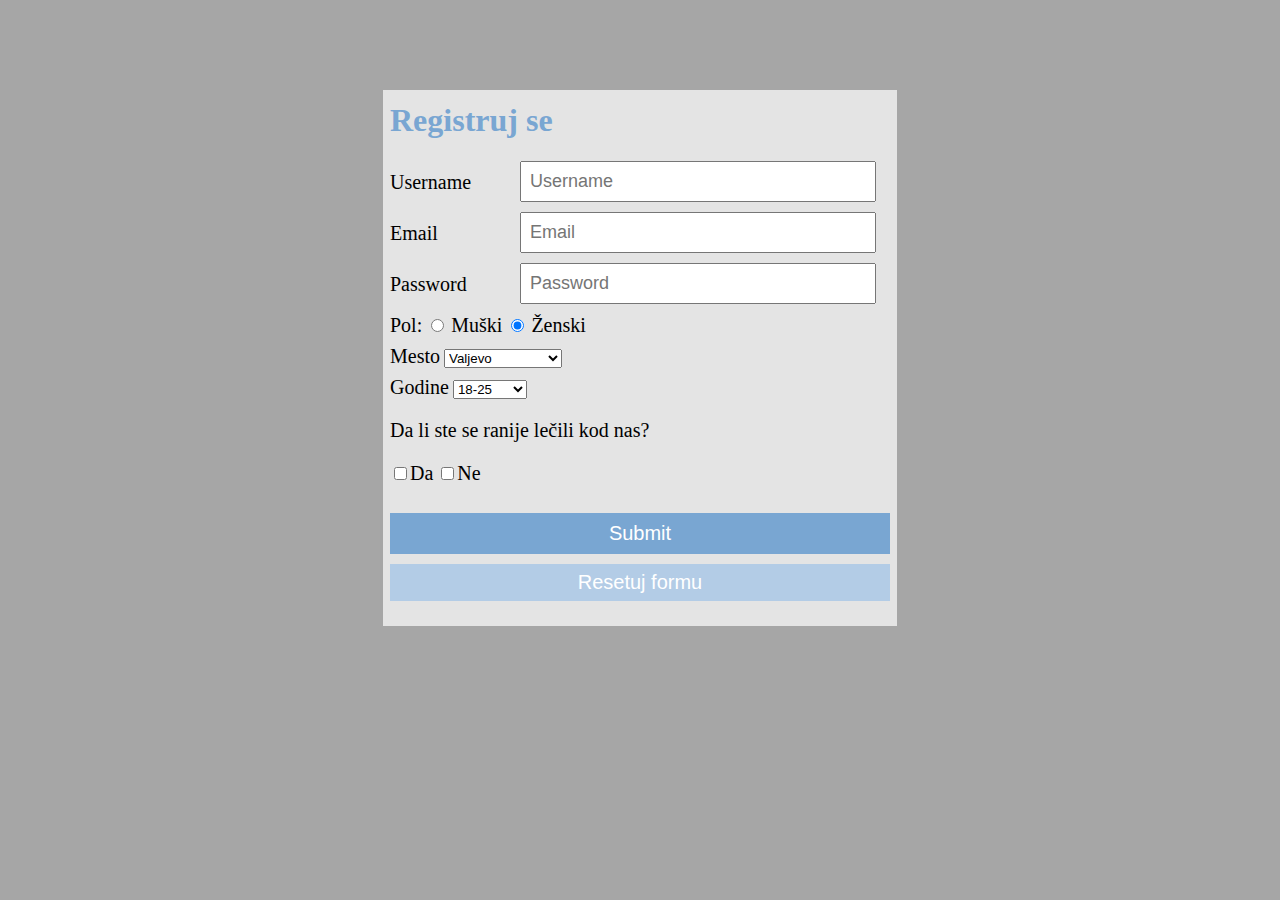
==== forma.html @ 0b9d0015 "popup info" ====
<!DOCTYPE html>
<html lang="en">
<head>
    <meta charset="UTF-8">
    <meta http-equiv="X-UA-Compatible" content="IE=edge">
    <meta name="viewport" content="width=device-width, initial-scale=1.0">
    <title>Document</title>
    <link rel="stylesheet" href="css/forma.css">
    <script src="http://cdnjs.cloudflare.com/ajax/libs/jquery/2.1.3/jquery.min.js"></script>
   
</head>
<body class="container">
   <form name="form" action="" class="login-form" >
<h1>Registruj se</h1>
<div class="flex-input">
<label for="">Username</label>
<input type="text" size="30" minlength="5" placeholder="Username"name="korisnickoIme"required >
</div>
<div class="flex-input">
    <label for="">Email</label>
    <input type="text" size="30" placeholder="Email" name="emailAdresa" required>
</div>

<div class="flex-input">
<label for="">Password</label>
<input type="password" size="30" minlength="8" placeholder="Password"name="password"required >
</div>
<!-- <div>
    <button onclick="potvrda()" id="kliknime">Klikni me!</button>
</div> -->
<div class="ostalo">
    <label>Pol:</label>
    <input type="radio" name="Pol" id="muski" value="muški">
    <label for="muski">Muški</label>
    <input type="radio" name="Pol" id="zenski" value="ženski" checked>
    <label for="zenski">Ženski</label>
</div>
<div class="ostalo"> 
    <label>Mesto</label>
    <select name="mesto">
        <option value="Novi Sad"> Novi Sad</option>
        <optgroup label="Beograd">
        <option value="Vozdovac"> Voždovac</option>
        <option value="Cukarica"> Čukarica</option>
        <option value="Rakovica"> Rakovica</option>
        <option value="Palilula"> Palilula</option>
        <option value="Vracar"> Vračar</option>
        <option value="Novi Beograd"> Novi Beograd</option>
        <option value="Savski Venac"> Savski Venac</option>
        <option value="Stari grad"> Stari grad</option>
        <option value="Zemun"> Zemun</option>
        <option value="Zvezdara"> Zvezdara</option>
         </optgroup>
         <option value="Nis"> Niš</option>
         <option value="Valjevo" selected> Valjevo</option>
         <option value="Kragujevac"> Kragujevac</option>
    </select>
</div>
<div class="ostalo">
    <label>Godine</label>
<select name="Godine">
    <option value="ispod 18"> Ispod 18 </option>
    <option value="18-25"selected> 18-25 </option>
    <option value="26-40"> 26-40 </option>
    <option value="41-60"> 41-60 </option>
    <option value="preko 60"> preko 60 </option>
</select>
<div class="ostalo">
    <p>Da li ste se ranije lečili kod nas?</p>
    <div> 
            <label>
              <input type="checkbox" class="radio" value="da" name="lecenje" />Da</label>
            <label>
              <input type="checkbox" class="radio" value="ne" name="lecenje" />Ne</label>
          
          
</div>

</div>
<div>

<button id="submit"type="submit">Submit</button>
</div>
<div class="flex-container">
    <div style="text-align: right;">
 
    <button id="reset"type="reset">Resetuj formu</button>
</div>
</div>
<!-- <div>
    <button onclick="funkcija()" id="info">Info</button>
    <p id="poruka"></p>
</div> -->

   </form>
   <script src="js/forma.js"></script>         
</body>
</html>
---- css/forma.css ----
.container{
  background-color: #a6a6a6;
  display:flex;
  justify-content: center;
  height: 700px;
  align-items: center;
}
.login-form{
  background-color: rgb(255, 255, 255, 0.7);
  padding: 7px;
  width:500px;

}
label{
  flex-basis: 130px;
  margin-top: 10px;
  font-size: 20px;

}
p{
  font-size: 20px;
}
.login-form h1{
  margin-top:5px;
  color:#79a6d2;
}
.flex-input{
  display:flex;
  flex-direction: row;
  margin-bottom: 10px;

}
.ostalo{
  margin-bottom:  8px;
}
input[type="text"],
[type="password"]{
  padding:8px;
  font-size: 18px;
}

#submit{
  width:100%;
  font-size: 20px;
  padding: 9px;
  background-color: #79a6d2;
  color:white;
  border:none;
  margin:20px 0;
  margin-bottom: 10px;
  
}

#reset:hover,#info:hover,#kliknime:hover{
  cursor:pointer;
  background-color:  #8cb3d9;
}
#info,#reset,#kliknime{
  width:100%;
  font-size:20px;
  padding: 7px;
  border:none;
  color:white;
  background-color: 	 #b3cce6;
  margin-bottom: 10px;
}

input[type="button"]:hover{

  cursor:pointer;
  background-color: #b3cce6;
}
.flex-container{
  display:flex;

}
.flex-container div{
  flex:1;
}
.flex-container a{
  text-decoration: none;
  color:blueviolet;
}
.flex-container a:hover{
  text-decoration: underline;
}

@media all and (max-width:480px){
  .flex-input{
      flex-direction: column;
  }
  label{
      flex-basis:0;
  }
}
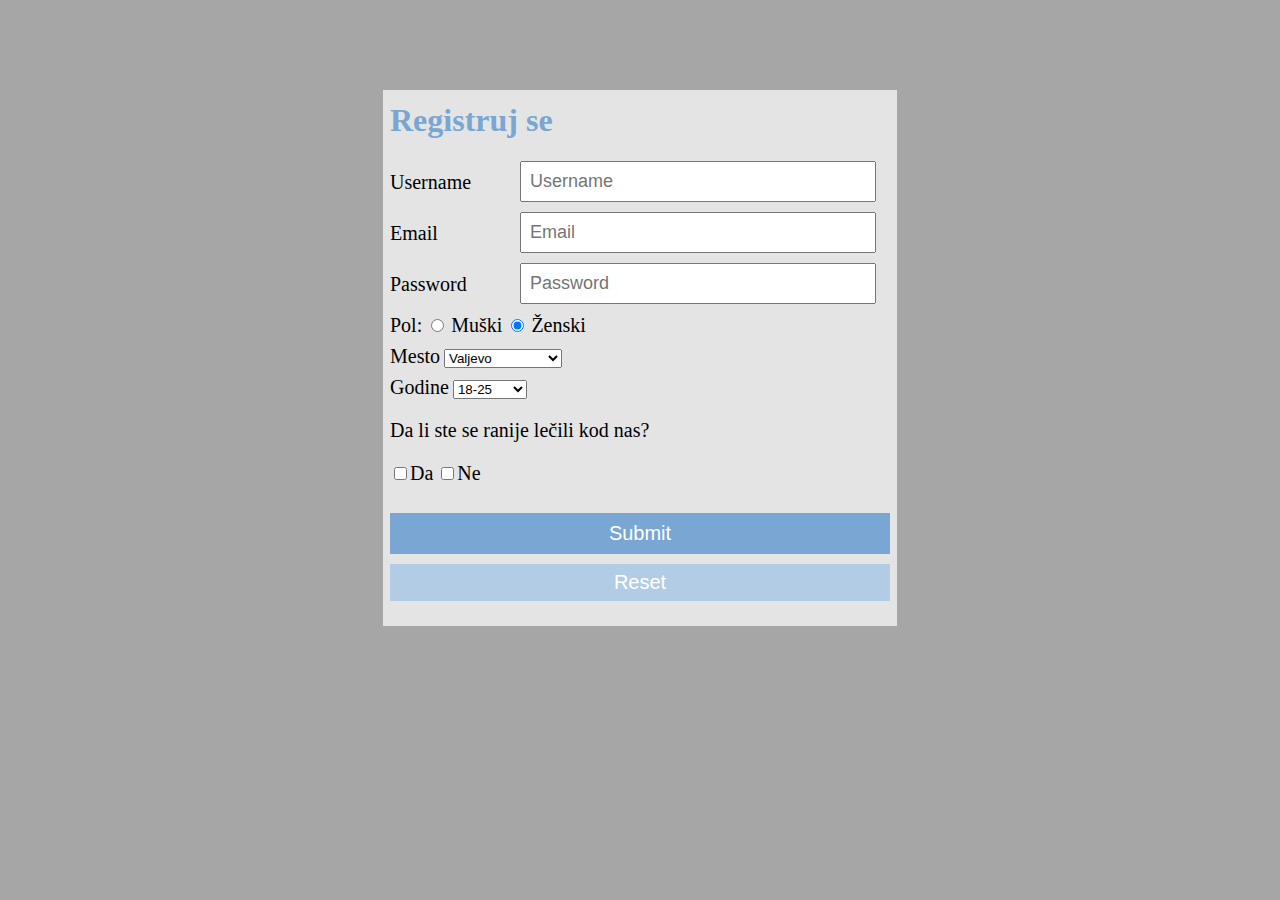
==== commit 3760058d: "ide gaaas" ====
--- a/forma.html
+++ b/forma.html
@@ -10,7 +10,9 @@
    
 </head>
 <body class="container">
-   <form name="form" action="" class="login-form" >
+   
+  
+   <form name="form" method="post" action="" onsubmit="potvrda()" class="login-form" >
 <h1>Registruj se</h1>
 <div class="flex-input">
 <label for="">Username</label>
@@ -25,9 +27,9 @@
 <label for="">Password</label>
 <input type="password" size="30" minlength="8" placeholder="Password"name="password"required >
 </div>
-<!-- <div>
+ <!-- <div>
     <button onclick="potvrda()" id="kliknime">Klikni me!</button>
-</div> -->
+</div>  -->
 <div class="ostalo">
     <label>Pol:</label>
     <input type="radio" name="Pol" id="muski" value="muški">
@@ -69,9 +71,9 @@
     <p>Da li ste se ranije lečili kod nas?</p>
     <div> 
             <label>
-              <input type="checkbox" class="radio" value="da" name="lecenje" />Da</label>
+              <input type="checkbox" class="radio" value="da" id="lecenjeDa" name="lecenje" />Da</label>
             <label>
-              <input type="checkbox" class="radio" value="ne" name="lecenje" />Ne</label>
+              <input type="checkbox" class="radio" value="ne" id="lecenjeNe" name="lecenje" />Ne</label>
           
           
 </div>
@@ -83,8 +85,8 @@
 </div>
 <div class="flex-container">
     <div style="text-align: right;">
- 
-    <button id="reset"type="reset">Resetuj formu</button>
+        <input type="reset"id="reset">
+<!--     <button id="reset"type="reset">Resetuj formu</button> -->
 </div>
 </div>
 <!-- <div>
